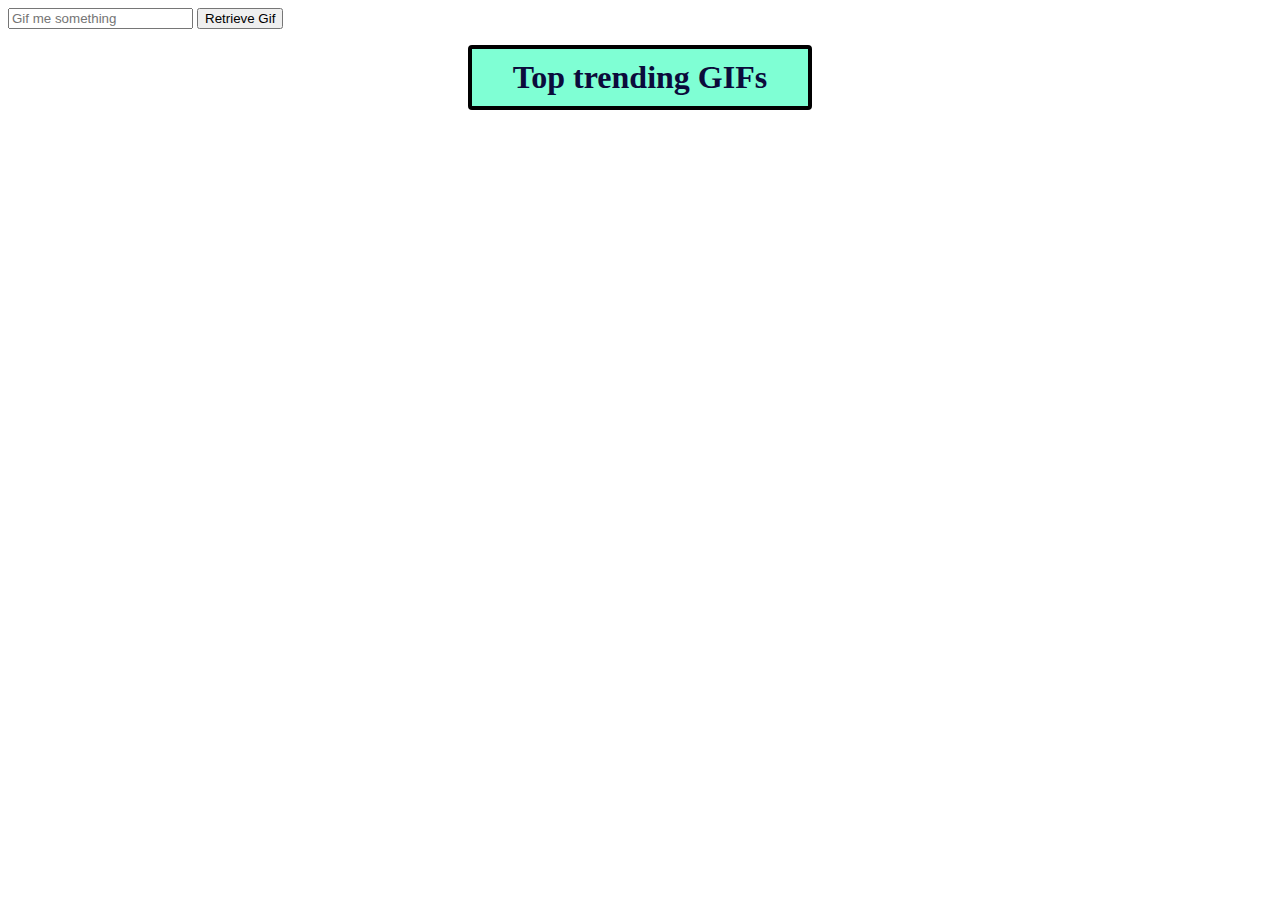
==== trending.html @ 72c5777d "Table list" ====
<!DOCTYPE html>
<html>

<head>
    <meta charset="utf-8">
    <title>This is another page</title>
    <link rel = "stylesheet" href="prostyle.css">
</head>

<body>
    <div class="input">
            <input type='text' id='input-box' placeholder="Gif me something"/>
            <button class='btn' onClick='getGif()'>Retrieve Gif</button>
            <img id='gif'></img>
            <p id='source'></p>
    <h1>Top trending GIFs</h1>

    <script src="giphy.js"></script>
</body>
---- prostyle.css ----
h1 {
  text-align: center;
  color: #0b0b3b;
  border: 4px solid black;
  border-radius: 4px;
  margin: auto;
  width: 25%;
  padding: 10px;
  background-color: aquamarine; }

.button {
  width: 100px;
  height: 100px;
  background: blue; }

h2 {
  text-align: left;
  color: #0b0b3b;
  margin-left: 50px;
  width: 50%;
  padding: 10px; }

p {
  color: black;
  margin-left: 60px;
  font-family: Verdana, Tahoma, sans-serif; }

ul {
  margin-left: 60px;
  line-height: 1.2;
  list-style-type: circle; }

ol {
  margin-left: 60px;
  line-height: 1.2; }

img {
  display: block;
  opacity: 0.5; }
  img:hover {
    opacity: 1.0;
    filter: alpha(opacity=100); }

#homer {
  position: absolute;
  bottom: 80px;
  right: 25px; }

a:active {
  color: blue; }

/*# sourceMappingURL=prostyle.css.map */
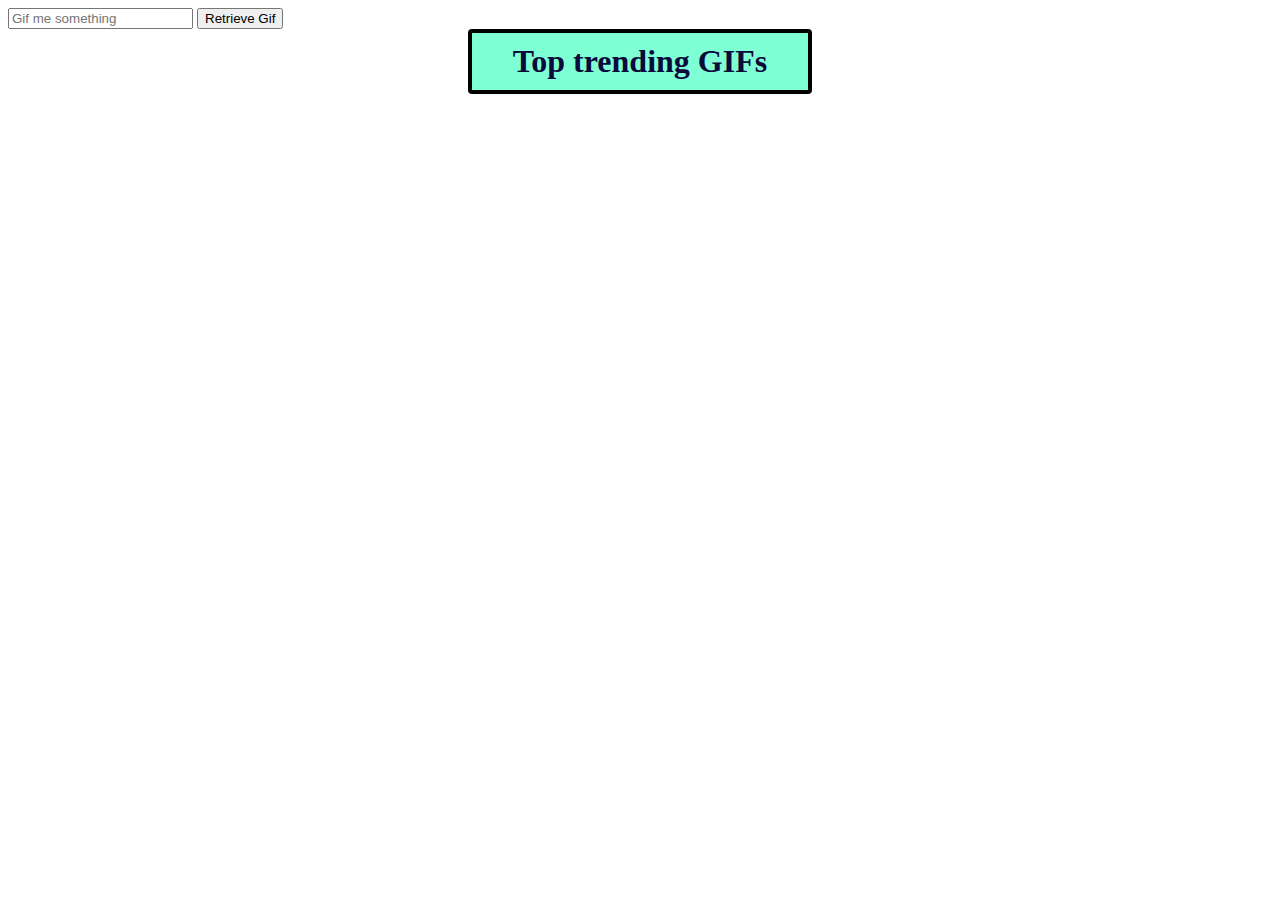
==== commit 0ab852aa: "Completed" ====
--- a/trending.html
+++ b/trending.html
@@ -12,7 +12,7 @@
             <input type='text' id='input-box' placeholder="Gif me something"/>
             <button class='btn' onClick='getGif()'>Retrieve Gif</button>
             <img id='gif'></img>
-            <p id='source'></p>
+    <div id='divTable'></div>
     <h1>Top trending GIFs</h1>
 
     <script src="giphy.js"></script>
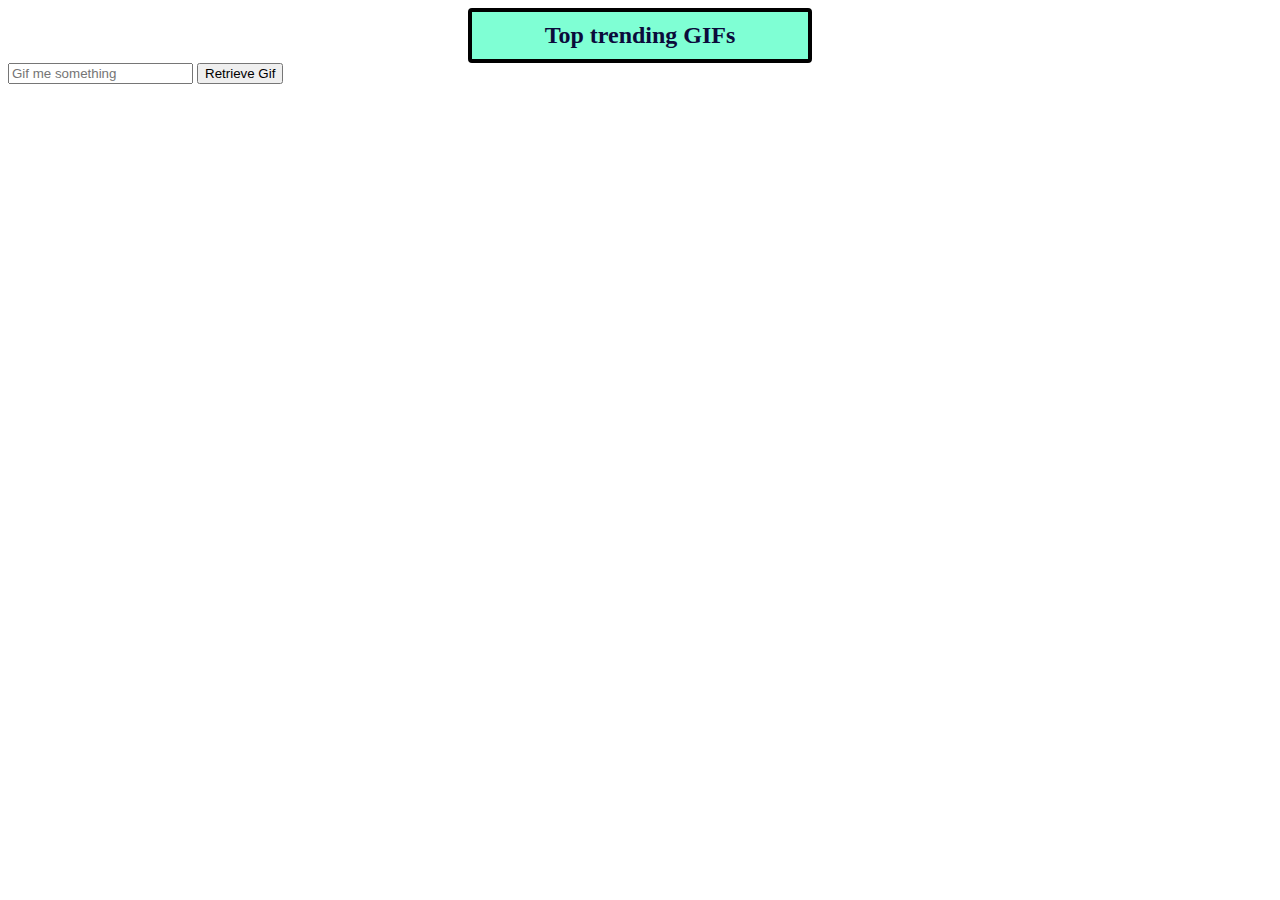
==== commit 02c08a37: "Final changes" ====
--- a/trending.html
+++ b/trending.html
@@ -8,12 +8,12 @@
 </head>
 
 <body>
+    <h1>Top trending GIFs</h1>
     <div class="input">
             <input type='text' id='input-box' placeholder="Gif me something"/>
             <button class='btn' onClick='getGif()'>Retrieve Gif</button>
             <img id='gif'></img>
     <div id='divTable'></div>
-    <h1>Top trending GIFs</h1>
 
     <script src="giphy.js"></script>
 </body>--- a/prostyle.css
+++ b/prostyle.css
@@ -1,11 +1,23 @@
+code {
+  font-size: 1em; }
+
+@media all and (max-width: 629px) {
+  #divTable {
+    display: flex;
+    align-items: stretch;
+    flex-flow: column wrap; }
+
+  width: 100%; }
 h1 {
   text-align: center;
   color: #0b0b3b;
   border: 4px solid black;
   border-radius: 4px;
+  font-size: 1.5em;
   margin: auto;
   width: 25%;
   padding: 10px;
+  position: relative;
   background-color: aquamarine; }
 
 .button {
@@ -17,6 +29,7 @@
   text-align: left;
   color: #0b0b3b;
   margin-left: 50px;
+  font-size: 1.1em;
   width: 50%;
   padding: 10px; }
 
